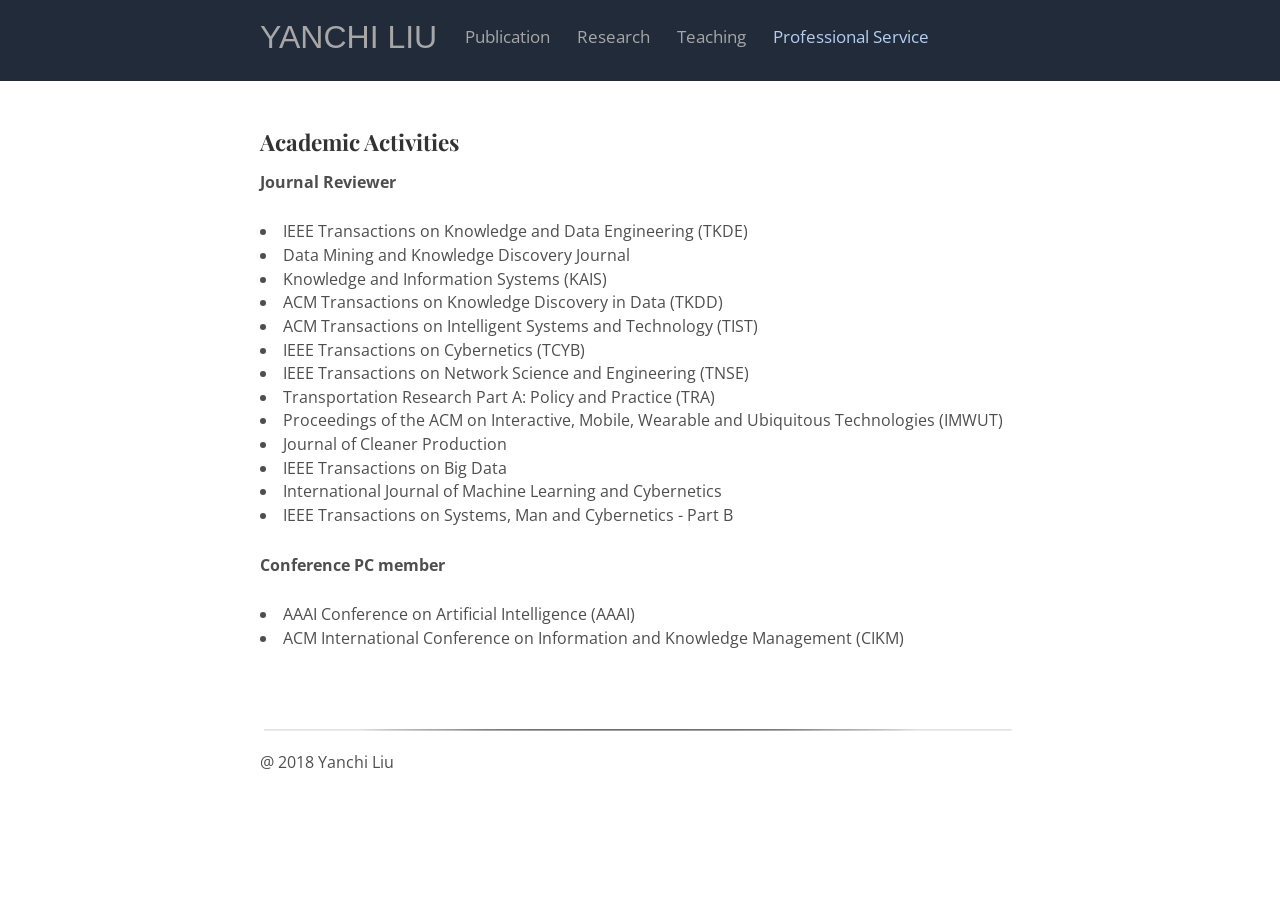
==== professional.html @ c2504272 "first commit" ====
<!DOCTYPE html>
<html>
<head>
    <title>Yanchi Liu | Rutgers University</title>
    <meta charset="utf-8" />
    <meta name="viewport" content="width=device-width, initial-scale=1">
    <meta name="description" content="Yanchi Liu, Ph.D. candidate in the Department of Management Science and Information Systems at Rutgers, the State University of New Jersey, interested in data mining and knowledge discovery and business analytics.">
    <meta name="keywords" content="Yanchi Liu, Rutgers, data mining, business analytics, recommender systems">
    <meta name="author" content="Yanchi Liu">
    <meta name="viewport" content="width=device-width, initial-scale=1" />
    <link rel="stylesheet" href="css/kube.min.css" />
    <link rel="stylesheet" href="css/font-awesome.min.css" />
    <link rel="stylesheet" href="css/custom.min.css" />
    <link rel="shortcut icon" href="img/y-shortcut.png" />
	<link href='http://fonts.googleapis.com/css?family=Playfair+Display:700' rel='stylesheet' type='text/css'>
	<link href='http://fonts.googleapis.com/css?family=Open+Sans:300,600' rel='stylesheet' type='text/css'>
	<style>
		.intro h1:before {

		}
	</style>
</head>
<body>
	<!-- Navigation -->
	<div class="main-nav" >
		<div class="container" >
			<header class="group top-nav">
				<div class="navigation-toggle" data-tools="navigation-toggle" data-target="#navbar-1">
				    <span class="logo">Yanchi Liu</span>
				</div>
			    <nav id="navbar-1" class="navbar item-nav">
					<ul>
				        <!--<img src="img/rutgerslogo.png" alt="" style="float:left; width: 200px;height:70px;"> -->
						<li><a href="index.html"><font size="6" style="font-family:Arial;">YANCHI LIU</font></a></li>
				        <li><a href="publication.html">Publication</a></li>
				        <li><a href="research.html">Research</a></li>
				        <li><a href="teaching.html">Teaching</a></li>
				        <li class="active"><a href="professional.html">Professional Service</a></li>
				        <!-- <li><a href="personal.html">Personal</a></li> -->
				    </ul>
				</nav>
			</header>
		</div>
	</div>


	<div class="container">
		<div class="unit-100">
			<h2><br><br>Academic Activities</h2>
			<h2></h2>

			<p>
				<span style="font-weight:bold">Journal Reviewer</span><br>
				<li> IEEE Transactions on Knowledge and Data Engineering (TKDE)
				</li>
				<li> Data Mining and Knowledge Discovery Journal
				</li>
				<li> Knowledge and Information Systems (KAIS)
				</li>
				<li> ACM Transactions on Knowledge Discovery in Data (TKDD)
				</li>
				<li> ACM Transactions on Intelligent Systems and Technology (TIST)
				</li>
				<li> IEEE Transactions on Cybernetics (TCYB)
				</li>
				<li> IEEE Transactions on Network Science and Engineering (TNSE)
				</li>
				<li> Transportation Research Part A: Policy and Practice (TRA)
				</li>
				<li> Proceedings of the ACM on Interactive, Mobile, Wearable and Ubiquitous Technologies (IMWUT)
				</li>
				<li> Journal of Cleaner Production
				</li>
				<li> IEEE Transactions on Big Data
				</li>
				<li> International Journal of Machine Learning and Cybernetics
				</li>
				<li> IEEE Transactions on Systems, Man and Cybernetics - Part B				
				</li>
			<p>
			
			<p>
				<span style="font-weight:bold">Conference PC member</span><br>
				<li> AAAI Conference on Artificial Intelligence (AAAI)
				</li>
				<li> ACM International Conference on Information and Knowledge Management (CIKM)
				</li>
			<p>

		</div>
	</div>	


	<footer>
		<div class="container">
			<div class="units-row units-split wrap">
				<div class="unit-100">
					<img src="img/separator1.png">
				</div>
			    <div class="unit-50">
			    	<p>@ 2018 Yanchi Liu</p>
			    </div>
			</div>
		</div>
	</footer>

	<!-- Javascript -->
	<script src="js/jquery.min.js"></script>
	<script src="js/typed.min.js"></script>
    <script src="js/kube.min.js"></script>
    <script src="js/site.js"></script>
    <script>
		function newTyped(){}$(function(){$("#typed").typed({
		// Change to edit type effect
		strings: ["far northern sky", "your galaxy", "everywhere"],

		typeSpeed:90,backDelay:700,contentType:"html",loop:!0,resetCallback:function(){newTyped()}}),$(".reset").click(function(){$("#typed").typed("reset")})});
    </script>
</body>
</html>
---- css/kube.min.css ----
*,*:before,*:after{-webkit-box-sizing:border-box;-moz-box-sizing:border-box;box-sizing:border-box}html{font-family:sans-serif;-ms-text-size-adjust:100%;-webkit-text-size-adjust:100%}html,body,div,span,object,iframe,p,blockquote,pre,a,abbr,acronym,address,big,cite,code,del,dfn,em,img,ins,kbd,q,s,samp,small,strike,strong,sub,sup,tt,var,b,u,i,center,dl,dt,dd,ol,ul,li,fieldset,form,label,legend,table,caption,tbody,tfoot,thead,tr,th,td,article,aside,canvas,details,embed,figure,figcaption,footer,header,hgroup,menu,nav,output,ruby,section,summary,time,mark,audio,video,h1,h2,h3,h4,h5,h6{margin:0;padding:0;border:0;outline:0;font-size:100%;vertical-align:baseline;background:transparent}a:active,a:hover{outline:0}article,aside,details,figcaption,figure,footer,header,hgroup,main,nav,section,embed,object,iframe,audio,video,canvas,progress,meter,output,textarea{display:block}audio:not([controls]){display:none;height:0}blockquote,q{quotes:none}blockquote p:before,blockquote p:after,q:before,q:after{content:'';content:none}table{border-collapse:collapse;border-spacing:0}caption,th,td{text-align:left;vertical-align:top}thead th,thead td{font-weight:bold;vertical-align:bottom}a img,th img,td img{vertical-align:top}button,input,select,textarea{margin:0}textarea{overflow:auto;vertical-align:top;resize:vertical}button{width:auto;overflow:visible}input[type="reset"],input[type="submit"],input[type="file"],input[type="radio"],input[type="checkbox"],select,button{cursor:pointer}input[type="radio"],input[type="checkbox"]{font-size:110%;position:relative;top:-1px;margin-right:3px}input[type="search"]{-webkit-appearance:textfield}input[type="search"]::-webkit-search-decoration,input[type="search"]::-webkit-search-cancel-button{-webkit-appearance:none}hr{display:block;height:1px;border:0;border-top:1px solid #ddd}img,video,audio,embed,object{max-width:100%}img,video,embed,object{height:auto}embed,object{height:100%}img{vertical-align:middle;-ms-interpolation-mode:bicubic}body{font-family:"Helvetica Neue",Helvetica,Tahoma,sans-serif;font-size:.9375em;line-height:1.65em;background:#fff;color:#222}a{color:#134da5}a:focus,a:hover{color:#de2c3b}h1,h2,h3,h4,h5,h6,.h1,.h2,.h3,.h4,.h5,.h6{font-family:"Helvetica Neue",Helvetica,Tahoma,sans-serif;font-weight:bold;color:#000;text-rendering:optimizeLegibility;margin:0 0 .5em 0}h1,.h1,h2,.h2{line-height:1.1}h3,.h3,h4,.h4{line-height:1.3}h1,.h1{font-size:2.25em}h2,.h2{font-size:1.5em;margin-bottom:.7em}h3,.h3{font-size:1.3125em}h4,.h4{font-size:1.125em}h5,.h5{font-size:1em}h6,.h6{font-size:.75em;text-transform:uppercase}.lead{font-size:1.3125em;line-height:1.5;margin-bottom:1.0999999999999999em}p,ul,ol,dl,dd,dt,blockquote,td,th{line-height:1.65em}ul,ol,ul ul,ol ol,ul ol,ol ul{margin:0 0 0 3.3em}ul li,ol li{text-align:left}ol ol li{list-style-type:lower-alpha}ol ol ol li{list-style-type:lower-roman}p,ul,ol,dl,blockquote,hr,pre,table,form,fieldset,figure,address{margin-bottom:1.65em}blockquote{position:relative;font-style:italic;font-size:1.125em;margin-left:2.4749999999999996em;padding-left:1.65em;border-left:2px solid #ddd}blockquote p{margin-bottom:.5em}blockquote small,cite{color:rgba(0,0,0,0.4);font-style:italic}small,blockquote cite{font-size:12.75px;line-height:1}address{font-style:normal}dl dt{font-weight:bold}dd{margin-left:1.65em}s,del{text-decoration:line-through}abbr[title],dfn[title]{border-bottom:1px dotted #0f0f0f;cursor:help}strong,b{font-weight:bold}em,i{font-style:italic}sub,sup{font-size:11.25px;line-height:0;position:relative}sup{top:-0.5em}sub{bottom:-0.25em}figcaption{margin:.3em 0;font-size:12.75px;font-style:italic}ins,u{text-decoration:underline}mark{background-color:#ffc800;color:#0f0f0f;text-decoration:none}pre,code,kbd,samp,var,output{font-size:90%;font-style:normal;font-family:Menlo,Monaco,Consolas,"Courier New",monospace}pre{margin-top:1.65em;font-size:100%;line-height:1.5;color:#222;overflow:auto}code,samp,kbd{padding:3px 6px 2px 6px;display:inline-block;line-height:1;border-radius:2px}code{background:#f4f4f4;border:1px solid #d4d4d4}pre code{font-size:100%;border:0;padding:0;background:0;line-height:1.65em}var{color:rgba(0,0,0,0.5)}samp{background:#d3e3fb;border:1px solid #b2cef8}kbd{background:#0f0f0f;color:rgba(255,255,255,0.85);white-space:nowrap}button:active,button:focus{outline:0}textarea,select{font-family:"Helvetica Neue",Helvetica,Tahoma,sans-serif;font-size:1em;box-shadow:none}textarea,select[multiple],select[multiple="multiple"]{padding:.3em .35em;line-height:1.35em;width:100%}input[type="text"],input[type="password"],input[type="email"],input[type="url"],input[type="phone"],input[type="tel"],input[type="number"],input[type="datetime"],input[type="date"],input[type="month"],input[type="color"],input[type="time"],input[type="search"],input[type="datetime-local"]{font-family:"Helvetica Neue",Helvetica,Tahoma,sans-serif;font-size:1em;box-shadow:none;padding:.3em .35em;line-height:1.65em;border-radius:0;outline:0}select[multiple],select[multiple="multiple"],textarea,input[type="text"],input[type="password"],input[type="email"],input[type="url"],input[type="phone"],input[type="tel"],input[type="number"],input[type="datetime"],input[type="date"],input[type="month"],input[type="color"],input[type="time"],input[type="search"],input[type="datetime-local"]{background:#fff;border:1px solid #ccc;position:relative;z-index:2;-webkit-appearance:none}textarea[disabled],input[type="text"][disabled],input[type="password"][disabled],input[type="email"][disabled],input[type="url"][disabled],input[type="phone"][disabled],input[type="tel"][disabled],input[type="number"][disabled],input[type="datetime"][disabled],input[type="date"][disabled],input[type="month"][disabled],input[type="color"][disabled],input[type="time"][disabled],input[type="search"][disabled],input[type="datetime-local"][disabled]{resize:none;color:rgba(0,0,0,0.5)}select[disabled],input[type="checkbox"][disabled],input[type="radio"][disabled]{cursor:default}input::-moz-focus-inner,button::-moz-focus-inner{border:0;padding:0}input[type="range"]{position:relative;top:3px}select{margin-bottom:0!important}fieldset{padding:1.65em;margin-bottom:1.65em;border:1px solid #ccc}fieldset *:last-child{margin-bottom:0!important}legend{font-weight:bold;padding:0 1em;margin-left:-1em}table{max-width:100%;width:100%;empty-cells:show}table caption{text-transform:uppercase;padding:0 1.0999999999999999em;color:rgba(0,0,0,0.4);font-size:12.75px}table th,table td{border-bottom:1px solid #eee;padding:.825em 1.0999999999999999em}table tfoot th,table tfoot td{color:rgba(0,0,0,0.4)}.units-container:after,.units-row:after{content:"";display:table;clear:both}.units-container:after,.units-row:after{content:"";display:table;clear:both}.units-container{padding-top:1px;margin-top:-1px}.units-row{margin-bottom:1.65em}.width-100,.unit-100{width:100%}.width-90,.unit-90{width:90%}.width-80,.unit-80{width:80%}.width-75,.unit-75{width:75%}.width-70,.unit-70{width:70%}.width-66,.unit-66{width:66.6%}.width-65,.unit-65{width:65%}.width-60,.unit-60{width:60%}.width-50,.unit-50{width:50%}.width-40,.unit-40{width:40%}.width-35,.unit-35{width:35%}.width-33,.unit-33{width:33.3%}.width-30,.unit-30{width:30%}.width-25,.unit-25{width:25%}.width-20,.unit-20{width:20%}.width-10,.unit-10{width:10%}.units-row .unit-90,.units-row .unit-80,.units-row .unit-75,.units-row .unit-70,.units-row .unit-66,.units-row .unit-65,.units-row .unit-60,.units-row .unit-50,.units-row .unit-40,.units-row .unit-35,.units-row .unit-33,.units-row .unit-30,.units-row .unit-25,.units-row .unit-20,.units-row .unit-10{float:left;margin-left:3%}.units-row .unit-90:first-child,.units-row .unit-80:first-child,.units-row .unit-75:first-child,.units-row .unit-70:first-child,.units-row .unit-66:first-child,.units-row .unit-65:first-child,.units-row .unit-60:first-child,.units-row .unit-50:first-child,.units-row .unit-40:first-child,.units-row .unit-35:first-child,.units-row .unit-33:first-child,.units-row .unit-30:first-child,.units-row .unit-25:first-child,.units-row .unit-20:first-child,.units-row .unit-10:first-child{margin-left:0}.units-row .unit-90{width:89.7%}.units-row .unit-80{width:79.4%}.units-row .unit-75{width:74.25%}.units-row .unit-70{width:69.1%}.units-row .unit-66{width:65.66666666666666%}.units-row .unit-65{width:65.66666666666666%}.units-row .unit-60{width:58.800000000000004%}.units-row .unit-50{width:48.5%}.units-row .unit-40{width:38.2%}.units-row .unit-35{width:31.333333333333332%}.units-row .unit-33{width:31.333333333333332%}.units-row .unit-30{width:27.9%}.units-row .unit-25{width:22.75%}.units-row .unit-20{width:17.6%}.units-row .unit-10{width:7.3%}.unit-push-90,.unit-push-80,.unit-push-75,.unit-push-70,.unit-push-66,.unit-push-65,.unit-push-60,.unit-push-50,.unit-push-40,.unit-push-35,.unit-push-33,.unit-push-30,.unit-push-25,.unit-push-20,.unit-push-10{position:relative}.unit-push-90{left:92.7%}.unit-push-80{left:82.4%}.unit-push-75{left:77.25%}.unit-push-70{left:72.1%}.unit-push-66{left:68.66666666666666%}.unit-push-65{left:68.66666666666666%}.unit-push-60{left:61.800000000000004%}.unit-push-50{left:51.5%}.unit-push-40{left:41.2%}.unit-push-35{left:34.33333333333333%}.unit-push-33{left:34.33333333333333%}.unit-push-30{left:30.9%}.unit-push-25{left:25.75%}.unit-push-20{left:20.6%}.unit-push-10{left:10.3%}.units-row .unit-push-right{float:right}.units-row .unit-role-right{margin-left:3%;float:right}.units-row .unit-role-left{margin-left:0}.centered,.unit-centered{float:none!important;margin:0 auto!important}.unit-padding{padding:1.65em}.units-padding .unit-100,.units-padding .unit-90,.units-padding .unit-80,.units-padding .unit-75,.units-padding .unit-70,.units-padding .unit-66,.units-padding .unit-65,.units-padding .unit-60,.units-padding .unit-50,.units-padding .unit-40,.units-padding .unit-35,.units-padding .unit-33,.units-padding .unit-30,.units-padding .unit-25,.units-padding .unit-20,.units-padding .unit-10{padding:1.65em}.units-split .unit-90,.units-split .unit-80,.units-split .unit-75,.units-split .unit-70,.units-split .unit-66,.units-split .unit-65,.units-split .unit-60,.units-split .unit-50,.units-split .unit-40,.units-split .unit-35,.units-split .unit-33,.units-split .unit-30,.units-split .unit-25,.units-split .unit-20,.units-split .unit-10{margin-left:0}.units-split .unit-90{width:90%}.units-split .unit-80{width:80%}.units-split .unit-75{width:75%}.units-split .unit-70{width:70%}.units-split .unit-66{width:66.6%}.units-split .unit-65{width:65%}.units-split .unit-60{width:60%}.units-split .unit-50{width:50%}.units-split .unit-40{width:40%}.units-split .unit-35{width:35%}.units-split .unit-33{width:33.3%}.units-split .unit-30{width:30%}.units-split .unit-25{width:25%}.units-split .unit-20{width:20%}.units-split .unit-10{width:10%}.blocks-2,.blocks-3,.blocks-4,.blocks-5,.blocks-6{padding-left:0;list-style:none;margin-left:-3%}.blocks-2:after,.blocks-3:after,.blocks-4:after,.blocks-5:after,.blocks-6:after{content:"";display:table;clear:both}.blocks-2:after,.blocks-3:after,.blocks-4:after,.blocks-5:after,.blocks-6:after{content:"";display:table;clear:both}.blocks-2>li,.blocks-3>li,.blocks-4>li,.blocks-5>li,.blocks-6>li{height:auto;float:left;margin-bottom:1.65em;margin-left:3%}.blocks-2>li ul,.blocks-3>li ul,.blocks-4>li ul,.blocks-5>li ul,.blocks-6>li ul{list-style-type:disc}.blocks-2>li ul ul,.blocks-3>li ul ul,.blocks-4>li ul ul,.blocks-5>li ul ul,.blocks-6>li ul ul{list-style-type:circle}.blocks-2>li li,.blocks-3>li li,.blocks-4>li li,.blocks-5>li li,.blocks-6>li li{float:none;margin:0}.blocks-2>li{width:47%}.blocks-3>li{width:30.333333333333332%}.blocks-4>li{width:22%}.blocks-5>li{width:17%}.blocks-6>li{width:13.666666666666666%}.block-first{clear:both}table.table-bordered td,table.table-bordered th{border:1px solid #eee}table.table-simple td,table.table-simple th,table.table-simple caption{border:0;padding-left:0}table.table-flat td,table.table-flat th,table.table-flat caption{border:0;padding:0}table.table-stroked td,table.table-stroked th{border-bottom:1px solid #eee}table.table-stripped tbody tr:nth-child(odd) td{background:#f8f8f8}table.table-hovered tbody tr:hover td{background-color:#f4f4f4}.table-container{width:100%;overflow:auto;margin-bottom:1.65em}.table-container table{margin-bottom:0}.table-container::-webkit-scrollbar{-webkit-appearance:none;width:14px;height:14px}.table-container::-webkit-scrollbar-thumb{border-radius:8px;border:3px solid #fff;background-color:rgba(0,0,0,0.3)}.forms .btn,.forms input[type="submit"].btn,.forms button,.forms input[type="submit"],.forms input[type="reset"]{padding:.3625em 1.3em}.forms .btn-outline{padding:.3em 1.3em}.forms .btn-outline.bold{padding:.2375em 1.3em}.forms label{display:block;margin-bottom:1.0999999999999999em}.forms input[type="text"],.forms input[type="password"],.forms input[type="email"],.forms input[type="url"],.forms input[type="phone"],.forms input[type="tel"],.forms input[type="number"],.forms input[type="datetime"],.forms input[type="date"],.forms input[type="month"],.forms input[type="color"],.forms input[type="time"],.forms input[type="search"],.forms input[type="range"],.forms input[type="file"],.forms input[type="datetime-local"],.forms textarea,.forms select{display:block}.forms-inline input[type="text"],.forms-inline-list input[type="text"],.forms-inline input[type="password"],.forms-inline-list input[type="password"],.forms-inline input[type="email"],.forms-inline-list input[type="email"],.forms-inline input[type="url"],.forms-inline-list input[type="url"],.forms-inline input[type="phone"],.forms-inline-list input[type="phone"],.forms-inline input[type="tel"],.forms-inline-list input[type="tel"],.forms-inline input[type="number"],.forms-inline-list input[type="number"],.forms-inline input[type="datetime"],.forms-inline-list input[type="datetime"],.forms-inline input[type="date"],.forms-inline-list input[type="date"],.forms-inline input[type="month"],.forms-inline-list input[type="month"],.forms-inline input[type="color"],.forms-inline-list input[type="color"],.forms-inline input[type="time"],.forms-inline-list input[type="time"],.forms-inline input[type="search"],.forms-inline-list input[type="search"],.forms-inline input[type="range"],.forms-inline-list input[type="range"],.forms-inline input[type="file"],.forms-inline-list input[type="file"],.forms-inline input[type="datetime-local"],.forms-inline-list input[type="datetime-local"],.forms-inline textarea,.forms-inline-list textarea,.forms-inline select,.forms-inline-list select{display:inline-block}.forms-list,.forms-inline,.forms-inline-list{margin:0;padding:0;margin-bottom:1.0999999999999999em;list-style:none}.forms-list label,.forms-inline label,.forms-inline-list li,.forms-inline-list li label{display:inline-block;margin-bottom:0}.forms-inline-list li label{margin-right:.825em}.forms-inline-list li{margin-bottom:3px}.forms-list li{margin-bottom:6px}.forms-desc{margin-top:4px;color:rgba(0,0,0,0.4);font-size:12.75px;line-height:1.4em}input[type="text"],input[type="password"],input[type="email"],input[type="url"],input[type="phone"],input[type="tel"],input[type="number"],input[type="datetime"],input[type="date"],input[type="month"],input[type="color"],input[type="time"],input[type="search"],input[type="datetime-local"],textarea{-moz-transition:border ease .5s;transition:border ease .5s}.error,.success{font-weight:normal;font-size:12.75px}input.input-error,textarea.input-error,select.input-error,.input-error{border-color:#de2c3b;box-shadow:0 0 0 2px rgba(222,44,59,0.3),0 1px 2px rgba(0,0,0,0.2) inset}input.input-success,textarea.input-success,select.input-success,.input-success{border-color:#2c9f42;box-shadow:0 0 0 2px rgba(44,159,66,0.3),0 1px 2px rgba(0,0,0,0.2) inset}input.input-gray,textarea.input-gray,select.input-gray,.input-gray{border-color:#b3b6b7;box-shadow:0 0 0 2px rgba(179,182,183,0.4),0 1px 2px rgba(0,0,0,0.2) inset}input[type="text"]:focus,input[type="password"]:focus,input[type="email"]:focus,input[type="url"]:focus,input[type="phone"]:focus,input[type="tel"]:focus,input[type="number"]:focus,input[type="datetime"]:focus,input[type="date"]:focus,input[type="month"]:focus,input[type="color"]:focus,input[type="time"]:focus,input[type="search"]:focus,input[type="datetime-local"]:focus,textarea:focus{outline:0;border-color:#2575ed;box-shadow:0 0 0 2px rgba(37,117,237,0.3),0 1px 2px rgba(0,0,0,0.2) inset}input.input-search,input[type="search"]{padding-right:.5em;padding-left:.5em;margin-bottom:0;border-radius:15px}input.input-on-black{border:1px solid rgba(255,255,255,0.1);background:rgba(255,255,255,0.35)}input.input-on-black::-webkit-input-placeholder{color:rgba(255,255,255,0.6)}input.input-on-black::-moz-placeholder{color:rgba(255,255,255,0.6)}input.input-on-black:focus,input.input-on-black.active{border:1px solid #fff;background:#fff;box-shadow:none}input.input-on-black:focus::-webkit-input-placeholder,input.input-on-black.active::-webkit-input-placeholder{color:#aaa}input.input-on-black:focus::-moz-placeholder,input.input-on-black.active::-moz-placeholder{color:#aaa}input.input-big{font-size:18px}input.input-small{font-size:12.75px}input.input-smaller{font-size:11.25px}.input-groups{display:table!important}.input-groups input{width:100%}.input-groups input,.input-groups .input-append,.input-groups .input-prepend,.input-groups .btn-append{display:table-cell!important}.input-groups .btn-append,.input-groups .input-append,.input-groups .input-prepend{width:1%;vertical-align:middle}.input-groups .input-append,.input-groups .input-prepend{background-color:#f4f4f4;border:1px solid #d4d4d4;margin:0;padding:.45em .75em .15em .75em;color:rgba(0,0,0,0.6);line-height:1.65em;font-size:12.75px;white-space:nowrap}.input-groups .input-prepend{border-right:0}.input-groups .input-append{position:relative;z-index:1;border-left:none}.input-groups .btn-append .btn{display:block;height:auto;border-radius:0 2px 2px 0}.navbar{font-size:105%;margin-bottom:1.65em}.navbar:after{content:"";display:table;clear:both}.navbar:after{content:"";display:table;clear:both}.navbar.navbar-left{float:left}.navbar.navbar-right{float:right}.navbar ul{list-style:none;margin:0}.navbar ul:after{content:"";display:table;clear:both}.navbar ul:after{content:"";display:table;clear:both}.navbar li{float:left;margin-right:1.65em}.navbar.navbar-right li{margin-right:0;margin-left:1.65em}.navbar a,.navbar span{display:block;text-decoration:none}.navbar a:hover{color:#de2c3b;text-decoration:underline}.navbar li.active a,.navbar span{text-decoration:none;cursor:text;color:rgba(0,0,0,0.4)}.navigation-toggle{display:none;text-transform:uppercase;position:relative;color:#0f0f0f;background-color:#fff}.navigation-toggle:after{position:absolute;z-index:1;top:50%;margin-top:-12px;left:10px;content:"\2630";font-size:24px;line-height:1}.navigation-toggle.navigation-toggle-black{background-color:#0f0f0f;color:#fff}.navigation-toggle.navigation-toggle-show{margin-bottom:1.65em}.navigation-toggle span{position:relative;z-index:2;cursor:pointer;display:block;padding:10px 20px 10px 40px}.navigation-fixed{position:fixed;top:0;left:0;z-index:101}.navbar-pills a,.navbar-pills span{padding:.825em 1.65em}.navbar-pills a:hover{color:#0f0f0f;background:#eee}.navbar-pills li.active a,.navbar-pills span{text-decoration:none;cursor:text;color:rgba(0,0,0,0.4);background:#eee}.navbar-pills li{margin-right:1px}.navbar-pills.navbar-right li{margin-left:1px}.fullwidth ul{width:100%}.fullwidth li{float:none!important;margin:0;display:table-cell;width:1%;text-align:center}.fullwidth li a,.fullwidth li span{display:block}.nav{margin-bottom:1.65em}.nav ul{list-style:none;margin:0}.nav ul li ul{margin-left:2em;font-size:.95em}.nav a,.nav span{display:block;padding:.5em 0}.nav a{color:#0f0f0f;text-decoration:none}.nav a:hover{color:#de2c3b;text-decoration:underline}.nav li.active a,.nav span{text-decoration:none;cursor:text;color:rgba(0,0,0,0.4)}.nav i.fa{width:1.65em}.nav-stacked li{margin-bottom:1px}.nav-stacked a,.nav-stacked span{padding:.6em .7em}.nav-stacked a{background:#f6f6f6}.nav-stacked a:hover{color:#000;background:#eee}.nav-stacked li.active a,.nav-stacked span{background:#fff;text-decoration:none;cursor:text;color:rgba(0,0,0,0.3)}.nav-stats li{position:relative}.nav-stats a,.nav-stats span{padding-right:50px}.nav-stats sup,.nav-stats .badge{position:absolute;top:50%;right:0}.nav-stats sup{color:rgba(0,0,0,0.4)}.nav-stats .badge{margin-top:-8px}.nav-tabs{border-bottom:1px solid #e3e3e3;margin-bottom:1.65em}.nav-tabs:after{content:"";display:table;clear:both}.nav-tabs:after{content:"";display:table;clear:both}.nav-tabs ul{list-style:none;margin:0}.nav-tabs li{float:left;margin-right:2px}.nav-tabs a,.nav-tabs span{display:block;line-height:1;padding:.825em 1.65em;border:1px solid transparent}.nav-tabs a{color:rgba(0,0,0,0.5);text-decoration:none}.nav-tabs a:focus,.nav-tabs a:hover{color:#0f0f0f;text-decoration:underline;background-color:#eee}.nav-tabs li.active a,.nav-tabs span{color:#0f0f0f;background:#fff;position:relative;border:1px solid #ddd;border-bottom:1px solid #fff;bottom:-1px;cursor:default;text-decoration:none}.breadcrumbs{margin-bottom:1.65em}.breadcrumbs:after{content:"";display:table;clear:both}.breadcrumbs:after{content:"";display:table;clear:both}.breadcrumbs ul{font-size:.9em;color:rgba(0,0,0,0.4);list-style:none;margin:0}.breadcrumbs ul:after{content:"";display:table;clear:both}.breadcrumbs ul:after{content:"";display:table;clear:both}.breadcrumbs li{float:left;margin-right:5px}.breadcrumbs li+li:before{content:" > ";color:#aaa;font-size:12px;margin:0 7px 0 5px;position:relative;top:-1px}.breadcrumbs.breadcrumbs-path li+li:before{content:" / ";top:0}.breadcrumbs a{color:#0f0f0f;text-decoration:none}.breadcrumbs a:hover{color:#0f0f0f;text-decoration:underline}.breadcrumbs li.active a,.breadcrumbs span,.breadcrumbs li.active a:hover{text-decoration:none;cursor:text;color:rgba(0,0,0,0.4)}.pagination{position:relative;left:-9px;margin-left:0;list-style:none}.pagination:after{content:"";display:table;clear:both}.pagination:after{content:"";display:table;clear:both}.pagination li{float:left;margin-right:2px}.pagination a,.pagination span{display:block;padding:7px 9px;line-height:1;border-radius:2px;color:#0f0f0f;text-decoration:none}.pagination span,.pagination li.active a,.pagination li.active a:hover{color:#fff;background-color:#0f0f0f;cursor:text}.pagination a:focus,.pagination a:hover{text-decoration:none;background-color:#0f0f0f;color:#fff}.btn,input[type="submit"].btn{display:inline-block;vertical-align:top;font-family:"Helvetica Neue",Helvetica,Tahoma,sans-serif;font-size:1em;font-weight:400;line-height:1.65em;text-align:center;text-decoration:none;color:#222;-webkit-appearance:none;outline:0;margin:0;border:0;border-radius:2px;box-shadow:none;cursor:pointer;background:#e0e3e5;padding:.55em 2.5em}.btn:hover,input[type="submit"].btn:hover{color:rgba(0,0,0,0.5);background:#b3b6b7}.btn::-moz-focus-inner{border:0;padding:0}.btn-big,input[type="submit"].btn-big{font-size:18px}.btn-small,input[type="submit"].btn-small{font-size:12.75px}.btn-smaller,input[type="submit"].btn-smaller{font-size:11.25px;vertical-align:baseline}.btn-round{border-radius:15px}.btn-outline,input[type="submit"].btn-outline{background:0;padding:.48750000000000004em 2.5em;border:1px solid #0f0f0f}.btn-outline:hover,input[type="submit"].btn-outline:hover{border-color:#b3b6b7}.btn-outline.btn-active{padding:.55em 2.5em}.btn-outline.bold{border-width:2px;padding:.42500000000000004em 2.5em}.btn-active,.btn[disabled],.btn-disabled{background:0;background:#b3b6b7;color:rgba(0,0,0,0.5)}.btn-active:hover,.btn[disabled]:hover,.btn-disabled:hover{color:rgba(0,0,0,0.5);background:#b3b6b7}.btn-active{box-shadow:0 1px 3px rgba(0,0,0,0.4) inset}.btn-outline.btn[disabled],.btn-outline.btn-disabled{background:0;box-shadow:none;color:rgba(0,0,0,0.3);border:1px solid rgba(0,0,0,0.1)}.btn-outline.btn-active{background:0;color:rgba(0,0,0,0.4);border:0;box-shadow:0 1px 3px rgba(0,0,0,0.2) inset}.btn[disabled],.btn-disabled{cursor:default;box-shadow:none}.btn-blue,input[type="submit"].btn-blue{color:rgba(255,255,255,0.9);background:#2575ed}.btn-blue:hover,input[type="submit"].btn-blue:hover{color:rgba(255,255,255,0.6);background:#1a52a5}.btn-blue.btn-active,input[type="submit"].btn-blue.btn-active{box-shadow:0 1px 4px rgba(0,0,0,0.5) inset}.btn-blue.btn-active,input[type="submit"].btn-blue.btn-active,.btn-blue.btn-disabled,input[type="submit"].btn-blue.btn-disabled,.btn-blue.btn[disabled],input[type="submit"].btn-blue.btn[disabled]{color:rgba(255,255,255,0.5);background:#1a52a5}.btn-blue.btn-active:hover,input[type="submit"].btn-blue.btn-active:hover,.btn-blue.btn-disabled:hover,input[type="submit"].btn-blue.btn-disabled:hover,.btn-blue.btn[disabled]:hover,input[type="submit"].btn-blue.btn[disabled]:hover{color:rgba(255,255,255,0.5)}.btn-blue.btn-outline,input[type="submit"].btn-blue.btn-outline{background:0;border-color:#2575ed;color:#2575ed}.btn-blue.btn-outline:hover,input[type="submit"].btn-blue.btn-outline:hover{color:rgba(255,255,255,0.9);background:#2575ed}.btn-blue.btn-outline.btn[disabled],input[type="submit"].btn-blue.btn-outline.btn[disabled],.btn-blue.btn-outline.btn-disabled,input[type="submit"].btn-blue.btn-outline.btn-disabled{background:0;box-shadow:none;color:rgba(37,117,237,0.4);border:1px solid rgba(37,117,237,0.3)}.btn-blue.btn-outline.btn-active,input[type="submit"].btn-blue.btn-outline.btn-active{background:0;color:rgba(37,117,237,0.6);border:0;box-shadow:0 1px 3px rgba(26,82,165,0.6) inset}.btn-blue:hover,input[type="submit"].btn-blue:hover{color:rgba(255,255,255,0.6);background:#1a52a5}.btn-blue.btn-active,input[type="submit"].btn-blue.btn-active{box-shadow:0 1px 4px rgba(0,0,0,0.5) inset}.btn-blue.btn-active,input[type="submit"].btn-blue.btn-active,.btn-blue.btn-disabled,input[type="submit"].btn-blue.btn-disabled,.btn-blue.btn[disabled],input[type="submit"].btn-blue.btn[disabled]{color:rgba(255,255,255,0.5);background:#1a52a5}.btn-blue.btn-active:hover,input[type="submit"].btn-blue.btn-active:hover,.btn-blue.btn-disabled:hover,input[type="submit"].btn-blue.btn-disabled:hover,.btn-blue.btn[disabled]:hover,input[type="submit"].btn-blue.btn[disabled]:hover{color:rgba(255,255,255,0.5)}.btn-blue.btn-outline,input[type="submit"].btn-blue.btn-outline{background:0;border-color:#2575ed;color:#2575ed}.btn-blue.btn-outline:hover,input[type="submit"].btn-blue.btn-outline:hover{color:rgba(255,255,255,0.9);background:#2575ed}.btn-blue.btn-outline.btn[disabled],input[type="submit"].btn-blue.btn-outline.btn[disabled],.btn-blue.btn-outline.btn-disabled,input[type="submit"].btn-blue.btn-outline.btn-disabled{background:0;box-shadow:none;color:rgba(37,117,237,0.4);border:1px solid rgba(37,117,237,0.3)}.btn-blue.btn-outline.btn-active,input[type="submit"].btn-blue.btn-outline.btn-active{background:0;color:rgba(37,117,237,0.6);border:0;box-shadow:0 1px 3px rgba(26,82,165,0.6) inset}.btn-red,input[type="submit"].btn-red{color:rgba(255,255,255,0.9);background:#de2c3b}.btn-red:hover,input[type="submit"].btn-red:hover{color:rgba(255,255,255,0.6);background:#b2232f}.btn-red.btn-active,input[type="submit"].btn-red.btn-active{box-shadow:0 1px 4px rgba(0,0,0,0.5) inset}.btn-red.btn-active,input[type="submit"].btn-red.btn-active,.btn-red.btn-disabled,input[type="submit"].btn-red.btn-disabled,.btn-red.btn[disabled],input[type="submit"].btn-red.btn[disabled]{color:rgba(255,255,255,0.5);background:#b2232f}.btn-red.btn-active:hover,input[type="submit"].btn-red.btn-active:hover,.btn-red.btn-disabled:hover,input[type="submit"].btn-red.btn-disabled:hover,.btn-red.btn[disabled]:hover,input[type="submit"].btn-red.btn[disabled]:hover{color:rgba(255,255,255,0.5)}.btn-red.btn-outline,input[type="submit"].btn-red.btn-outline{background:0;border-color:#de2c3b;color:#de2c3b}.btn-red.btn-outline:hover,input[type="submit"].btn-red.btn-outline:hover{color:rgba(255,255,255,0.9);background:#de2c3b}.btn-red.btn-outline.btn[disabled],input[type="submit"].btn-red.btn-outline.btn[disabled],.btn-red.btn-outline.btn-disabled,input[type="submit"].btn-red.btn-outline.btn-disabled{background:0;box-shadow:none;color:rgba(222,44,59,0.4);border:1px solid rgba(222,44,59,0.3)}.btn-red.btn-outline.btn-active,input[type="submit"].btn-red.btn-outline.btn-active{background:0;color:rgba(222,44,59,0.6);border:0;box-shadow:0 1px 3px rgba(178,35,47,0.6) inset}.btn-red:hover,input[type="submit"].btn-red:hover{color:rgba(255,255,255,0.6);background:#b2232f}.btn-red.btn-active,input[type="submit"].btn-red.btn-active{box-shadow:0 1px 4px rgba(0,0,0,0.5) inset}.btn-red.btn-active,input[type="submit"].btn-red.btn-active,.btn-red.btn-disabled,input[type="submit"].btn-red.btn-disabled,.btn-red.btn[disabled],input[type="submit"].btn-red.btn[disabled]{color:rgba(255,255,255,0.5);background:#b2232f}.btn-red.btn-active:hover,input[type="submit"].btn-red.btn-active:hover,.btn-red.btn-disabled:hover,input[type="submit"].btn-red.btn-disabled:hover,.btn-red.btn[disabled]:hover,input[type="submit"].btn-red.btn[disabled]:hover{color:rgba(255,255,255,0.5)}.btn-red.btn-outline,input[type="submit"].btn-red.btn-outline{background:0;border-color:#de2c3b;color:#de2c3b}.btn-red.btn-outline:hover,input[type="submit"].btn-red.btn-outline:hover{color:rgba(255,255,255,0.9);background:#de2c3b}.btn-red.btn-outline.btn[disabled],input[type="submit"].btn-red.btn-outline.btn[disabled],.btn-red.btn-outline.btn-disabled,input[type="submit"].btn-red.btn-outline.btn-disabled{background:0;box-shadow:none;color:rgba(222,44,59,0.4);border:1px solid rgba(222,44,59,0.3)}.btn-red.btn-outline.btn-active,input[type="submit"].btn-red.btn-outline.btn-active{background:0;color:rgba(222,44,59,0.6);border:0;box-shadow:0 1px 3px rgba(178,35,47,0.6) inset}.btn-green,input[type="submit"].btn-green{color:rgba(255,255,255,0.9);background:#2c9f42}.btn-green:hover,input[type="submit"].btn-green:hover{color:rgba(255,255,255,0.6);background:#237f35}.btn-green.btn-active,input[type="submit"].btn-green.btn-active{box-shadow:0 1px 4px rgba(0,0,0,0.5) inset}.btn-green.btn-active,input[type="submit"].btn-green.btn-active,.btn-green.btn-disabled,input[type="submit"].btn-green.btn-disabled,.btn-green.btn[disabled],input[type="submit"].btn-green.btn[disabled]{color:rgba(255,255,255,0.5);background:#237f35}.btn-green.btn-active:hover,input[type="submit"].btn-green.btn-active:hover,.btn-green.btn-disabled:hover,input[type="submit"].btn-green.btn-disabled:hover,.btn-green.btn[disabled]:hover,input[type="submit"].btn-green.btn[disabled]:hover{color:rgba(255,255,255,0.5)}.btn-green.btn-outline,input[type="submit"].btn-green.btn-outline{background:0;border-color:#2c9f42;color:#2c9f42}.btn-green.btn-outline:hover,input[type="submit"].btn-green.btn-outline:hover{color:rgba(255,255,255,0.9);background:#2c9f42}.btn-green.btn-outline.btn[disabled],input[type="submit"].btn-green.btn-outline.btn[disabled],.btn-green.btn-outline.btn-disabled,input[type="submit"].btn-green.btn-outline.btn-disabled{background:0;box-shadow:none;color:rgba(44,159,66,0.4);border:1px solid rgba(44,159,66,0.3)}.btn-green.btn-outline.btn-active,input[type="submit"].btn-green.btn-outline.btn-active{background:0;color:rgba(44,159,66,0.6);border:0;box-shadow:0 1px 3px rgba(35,127,53,0.6) inset}.btn-green:hover,input[type="submit"].btn-green:hover{color:rgba(255,255,255,0.6);background:#237f35}.btn-green.btn-active,input[type="submit"].btn-green.btn-active{box-shadow:0 1px 4px rgba(0,0,0,0.5) inset}.btn-green.btn-active,input[type="submit"].btn-green.btn-active,.btn-green.btn-disabled,input[type="submit"].btn-green.btn-disabled,.btn-green.btn[disabled],input[type="submit"].btn-green.btn[disabled]{color:rgba(255,255,255,0.5);background:#237f35}.btn-green.btn-active:hover,input[type="submit"].btn-green.btn-active:hover,.btn-green.btn-disabled:hover,input[type="submit"].btn-green.btn-disabled:hover,.btn-green.btn[disabled]:hover,input[type="submit"].btn-green.btn[disabled]:hover{color:rgba(255,255,255,0.5)}.btn-green.btn-outline,input[type="submit"].btn-green.btn-outline{background:0;border-color:#2c9f42;color:#2c9f42}.btn-green.btn-outline:hover,input[type="submit"].btn-green.btn-outline:hover{color:rgba(255,255,255,0.9);background:#2c9f42}.btn-green.btn-outline.btn[disabled],input[type="submit"].btn-green.btn-outline.btn[disabled],.btn-green.btn-outline.btn-disabled,input[type="submit"].btn-green.btn-outline.btn-disabled{background:0;box-shadow:none;color:rgba(44,159,66,0.4);border:1px solid rgba(44,159,66,0.3)}.btn-green.btn-outline.btn-active,input[type="submit"].btn-green.btn-outline.btn-active{background:0;color:rgba(44,159,66,0.6);border:0;box-shadow:0 1px 3px rgba(35,127,53,0.6) inset}.btn-black,input[type="submit"].btn-black{color:rgba(255,255,255,0.9);background:#0f0f0f}.btn-black:hover,input[type="submit"].btn-black:hover{color:rgba(255,255,255,0.6);background:#363738}.btn-black.btn-active,input[type="submit"].btn-black.btn-active{box-shadow:0 1px 4px rgba(0,0,0,0.7) inset}.btn-black.btn-active,input[type="submit"].btn-black.btn-active,.btn-black.btn-disabled,input[type="submit"].btn-black.btn-disabled,.btn-black.btn[disabled],input[type="submit"].btn-black.btn[disabled]{color:rgba(255,255,255,0.5);background:#363738}.btn-black.btn-active:hover,input[type="submit"].btn-black.btn-active:hover,.btn-black.btn-disabled:hover,input[type="submit"].btn-black.btn-disabled:hover,.btn-black.btn[disabled]:hover,input[type="submit"].btn-black.btn[disabled]:hover{color:rgba(255,255,255,0.5)}.btn-black.btn-outline,input[type="submit"].btn-black.btn-outline{background:0;border-color:#0f0f0f;color:#0f0f0f}.btn-black.btn-outline:hover,input[type="submit"].btn-black.btn-outline:hover{color:rgba(255,255,255,0.9);background:#0f0f0f}.btn-black.btn-outline.btn[disabled],input[type="submit"].btn-black.btn-outline.btn[disabled],.btn-black.btn-outline.btn-disabled,input[type="submit"].btn-black.btn-outline.btn-disabled{background:0;box-shadow:none;color:rgba(15,15,15,0.4);border:1px solid rgba(15,15,15,0.3)}.btn-black.btn-outline.btn-active,input[type="submit"].btn-black.btn-outline.btn-active{background:0;color:rgba(15,15,15,0.6);border:0;box-shadow:0 1px 3px rgba(54,55,56,0.6) inset}.btn-black:hover,input[type="submit"].btn-black:hover{color:rgba(255,255,255,0.6);background:#363738}.btn-black.btn-active,input[type="submit"].btn-black.btn-active{box-shadow:0 1px 4px rgba(0,0,0,0.7) inset}.btn-black.btn-active,input[type="submit"].btn-black.btn-active,.btn-black.btn-disabled,input[type="submit"].btn-black.btn-disabled,.btn-black.btn[disabled],input[type="submit"].btn-black.btn[disabled]{color:rgba(255,255,255,0.5);background:#363738}.btn-black.btn-active:hover,input[type="submit"].btn-black.btn-active:hover,.btn-black.btn-disabled:hover,input[type="submit"].btn-black.btn-disabled:hover,.btn-black.btn[disabled]:hover,input[type="submit"].btn-black.btn[disabled]:hover{color:rgba(255,255,255,0.5)}.btn-black.btn-outline,input[type="submit"].btn-black.btn-outline{background:0;border-color:#0f0f0f;color:#0f0f0f}.btn-black.btn-outline:hover,input[type="submit"].btn-black.btn-outline:hover{color:rgba(255,255,255,0.9);background:#0f0f0f}.btn-black.btn-outline.btn[disabled],input[type="submit"].btn-black.btn-outline.btn[disabled],.btn-black.btn-outline.btn-disabled,input[type="submit"].btn-black.btn-outline.btn-disabled{background:0;box-shadow:none;color:rgba(15,15,15,0.4);border:1px solid rgba(15,15,15,0.3)}.btn-black.btn-outline.btn-active,input[type="submit"].btn-black.btn-outline.btn-active{background:0;color:rgba(15,15,15,0.6);border:0;box-shadow:0 1px 3px rgba(54,55,56,0.6) inset}.btn-yellow,input[type="submit"].btn-yellow{color:rgba(0,0,0,0.9);background:#ffc800}.btn-yellow:hover,input[type="submit"].btn-yellow:hover{color:rgba(0,0,0,0.6);background:#cca000}.btn-yellow.btn-active,input[type="submit"].btn-yellow.btn-active{box-shadow:0 1px 4px rgba(0,0,0,0.5) inset}.btn-yellow.btn-active,input[type="submit"].btn-yellow.btn-active,.btn-yellow.btn-disabled,input[type="submit"].btn-yellow.btn-disabled,.btn-yellow.btn[disabled],input[type="submit"].btn-yellow.btn[disabled]{color:rgba(0,0,0,0.5);background:#cca000}.btn-yellow.btn-active:hover,input[type="submit"].btn-yellow.btn-active:hover,.btn-yellow.btn-disabled:hover,input[type="submit"].btn-yellow.btn-disabled:hover,.btn-yellow.btn[disabled]:hover,input[type="submit"].btn-yellow.btn[disabled]:hover{color:rgba(0,0,0,0.5)}.btn-yellow.btn-outline,input[type="submit"].btn-yellow.btn-outline{background:0;border-color:#ffc800;color:#ffc800}.btn-yellow.btn-outline:hover,input[type="submit"].btn-yellow.btn-outline:hover{color:rgba(0,0,0,0.9);background:#ffc800}.btn-yellow.btn-outline.btn[disabled],input[type="submit"].btn-yellow.btn-outline.btn[disabled],.btn-yellow.btn-outline.btn-disabled,input[type="submit"].btn-yellow.btn-outline.btn-disabled{background:0;box-shadow:none;color:rgba(255,200,0,0.4);border:1px solid rgba(255,200,0,0.3)}.btn-yellow.btn-outline.btn-active,input[type="submit"].btn-yellow.btn-outline.btn-active{background:0;color:rgba(255,200,0,0.6);border:0;box-shadow:0 1px 3px rgba(204,160,0,0.6) inset}.btn-yellow:hover,input[type="submit"].btn-yellow:hover{color:rgba(0,0,0,0.6);background:#cca000}.btn-yellow.btn-active,input[type="submit"].btn-yellow.btn-active{box-shadow:0 1px 4px rgba(0,0,0,0.5) inset}.btn-yellow.btn-active,input[type="submit"].btn-yellow.btn-active,.btn-yellow.btn-disabled,input[type="submit"].btn-yellow.btn-disabled,.btn-yellow.btn[disabled],input[type="submit"].btn-yellow.btn[disabled]{color:rgba(0,0,0,0.5);background:#cca000}.btn-yellow.btn-active:hover,input[type="submit"].btn-yellow.btn-active:hover,.btn-yellow.btn-disabled:hover,input[type="submit"].btn-yellow.btn-disabled:hover,.btn-yellow.btn[disabled]:hover,input[type="submit"].btn-yellow.btn[disabled]:hover{color:rgba(0,0,0,0.5)}.btn-yellow.btn-outline,input[type="submit"].btn-yellow.btn-outline{background:0;border-color:#ffc800;color:#ffc800}.btn-yellow.btn-outline:hover,input[type="submit"].btn-yellow.btn-outline:hover{color:rgba(0,0,0,0.9);background:#ffc800}.btn-yellow.btn-outline.btn[disabled],input[type="submit"].btn-yellow.btn-outline.btn[disabled],.btn-yellow.btn-outline.btn-disabled,input[type="submit"].btn-yellow.btn-outline.btn-disabled{background:0;box-shadow:none;color:rgba(255,200,0,0.4);border:1px solid rgba(255,200,0,0.3)}.btn-yellow.btn-outline.btn-active,input[type="submit"].btn-yellow.btn-outline.btn-active{background:0;color:rgba(255,200,0,0.6);border:0;box-shadow:0 1px 3px rgba(204,160,0,0.6) inset}.btn-white,input[type="submit"].btn-white{color:rgba(0,0,0,0.9);background:#fff}.btn-white:hover,input[type="submit"].btn-white:hover{color:rgba(0,0,0,0.6);background:#ededed}.btn-white.btn-active,input[type="submit"].btn-white.btn-active{box-shadow:0 1px 4px rgba(0,0,0,0.2) inset}.btn-white.btn-active,input[type="submit"].btn-white.btn-active,.btn-white.btn-disabled,input[type="submit"].btn-white.btn-disabled,.btn-white.btn[disabled],input[type="submit"].btn-white.btn[disabled]{color:rgba(0,0,0,0.5);background:#ededed}.btn-white.btn-active:hover,input[type="submit"].btn-white.btn-active:hover,.btn-white.btn-disabled:hover,input[type="submit"].btn-white.btn-disabled:hover,.btn-white.btn[disabled]:hover,input[type="submit"].btn-white.btn[disabled]:hover{color:rgba(0,0,0,0.5)}.btn-white.btn-outline,input[type="submit"].btn-white.btn-outline{background:0;border-color:#fff;color:#fff}.btn-white.btn-outline:hover,input[type="submit"].btn-white.btn-outline:hover{color:rgba(0,0,0,0.9);background:#fff}.btn-white.btn-outline.btn[disabled],input[type="submit"].btn-white.btn-outline.btn[disabled],.btn-white.btn-outline.btn-disabled,input[type="submit"].btn-white.btn-outline.btn-disabled{background:0;box-shadow:none;color:rgba(255,255,255,0.4);border:1px solid rgba(255,255,255,0.3)}.btn-white.btn-outline.btn-active,input[type="submit"].btn-white.btn-outline.btn-active{background:0;color:rgba(255,255,255,0.6);border:0;box-shadow:0 1px 3px rgba(237,237,237,0.6) inset}.btn-white:hover,input[type="submit"].btn-white:hover{color:rgba(0,0,0,0.6);background:#ededed}.btn-white.btn-active,input[type="submit"].btn-white.btn-active{box-shadow:0 1px 4px rgba(0,0,0,0.2) inset}.btn-white.btn-active,input[type="submit"].btn-white.btn-active,.btn-white.btn-disabled,input[type="submit"].btn-white.btn-disabled,.btn-white.btn[disabled],input[type="submit"].btn-white.btn[disabled]{color:rgba(0,0,0,0.5);background:#ededed}.btn-white.btn-active:hover,input[type="submit"].btn-white.btn-active:hover,.btn-white.btn-disabled:hover,input[type="submit"].btn-white.btn-disabled:hover,.btn-white.btn[disabled]:hover,input[type="submit"].btn-white.btn[disabled]:hover{color:rgba(0,0,0,0.5)}.btn-white.btn-outline,input[type="submit"].btn-white.btn-outline{background:0;border-color:#fff;color:#fff}.btn-white.btn-outline:hover,input[type="submit"].btn-white.btn-outline:hover{color:rgba(0,0,0,0.9);background:#fff}.btn-white.btn-outline.btn[disabled],input[type="submit"].btn-white.btn-outline.btn[disabled],.btn-white.btn-outline.btn-disabled,input[type="submit"].btn-white.btn-outline.btn-disabled{background:0;box-shadow:none;color:rgba(255,255,255,0.4);border:1px solid rgba(255,255,255,0.3)}.btn-white.btn-outline.btn-active,input[type="submit"].btn-white.btn-outline.btn-active{background:0;color:rgba(255,255,255,0.6);border:0;box-shadow:0 1px 3px rgba(237,237,237,0.6) inset}.btn-white.btn-outline.btn-active{box-shadow:none;border:1px solid rgba(255,255,255,0.3);padding:.48750000000000004em 2.5em}.btn-single,.btn-group{display:inline-block;margin-right:2px;vertical-align:bottom}.btn-single:after,.btn-group:after{content:"";display:table;clear:both}.btn-single:after,.btn-group:after{content:"";display:table;clear:both}.btn-single>.btn,.btn-single>input,.btn-group>.btn,.btn-group>input{float:left;border-radius:0;margin-left:-1px}.btn-single>.btn{border-radius:2px}.btn-group>.btn:first-child{border-radius:2px 0 0 2px}.btn-group>.btn:last-child{border-radius:0 2px 2px 0}.btn-group>.btn.btn-round:first-child,.btn-group>.input-search:first-child{border-radius:15px 0 0 15px}.btn-group>.btn.btn-round:last-child,.btn-group>.input-search:last-child{border-radius:0 15px 15px 0}.tools-alert{padding:12px 15px;background:#f7f8f8;color:#0f0f0f;margin-bottom:1.65em}.tools-message{display:none;position:fixed;z-index:100;top:10px;right:10px;max-width:350px;line-height:1.5;font-size:95%;padding:12px 15px;color:#0f0f0f;background:#e0e3e5}.tools-message ul{margin:0;list-style:none}.tools-message-black,.tools-message-blue,.tools-message-red,.tools-message-green{color:rgba(255,255,255,0.95)}.tools-message-black{background:#0f0f0f}.tools-message-blue{background:#2575ed}.tools-message-red{background:#de2c3b}.tools-message-yellow{background:#ffc800}.tools-message-green{background:#2c9f42}.tools-alert-black{background:#dadada}.tools-alert-blue{background:#d3e3fb}.tools-alert-red{background:#f8d5d8}.tools-alert-yellow{background:#fff4cc}.tools-alert-green{background:#d5ecd9}.label,.badge{background:#e0e3e5;font-size:12.75px;display:inline-block;line-height:1;padding:4px 7px 3px 7px;color:#0f0f0f;text-align:center;font-weight:normal;text-transform:uppercase}.label-outline{background:0;border:1px solid #0f0f0f;padding:3px 6px 2px 6px}.badge{border-radius:15px}.badge-small{font-size:11.25px;padding:3px 5px}.label-black,.label-blue,.label-red,.label-green,.badge-black,.badge-blue,.badge-red,.badge-green{color:#fff}.label-black,.badge-black{background:#0f0f0f}.label-blue,.badge-blue{background:#2575ed}.label-red,.badge-red{background:#de2c3b}.label-green,.badge-green{background:#2c9f42}.label-yellow,.badge-yellow{background:#ffc800}.label-white,.badge-white{background:#fff}.label-black.label-outline,.label-blue.label-outline,.label-red.label-outline,.label-green.label-outline,.label-yellow.label-outline,.label-white.label-outline{background:0;color:#0f0f0f}.label-blue.label-outline{border-color:#2575ed;color:#2575ed}.label-red.label-outline{border-color:#de2c3b;color:#de2c3b}.label-green.label-outline{border-color:#2c9f42;color:#2c9f42}.label-yellow.label-outline{border-color:#ffc800;color:#ffc800}.label-white.label-outline{border-color:#fff;color:#fff}#tools-progress{position:fixed;top:0;left:0;width:100%;z-index:1000000;height:10px}#tools-progress span{display:block;width:100%;height:100%;background-color:#1a52a5;background-image:-webkit-linear-gradient(45deg,rgba(255,255,255,0.2) 25%,transparent 25%,transparent 50%,rgba(255,255,255,0.2) 50%,rgba(255,255,255,0.2) 75%,transparent 75%,transparent);background-image:-o-linear-gradient(45deg,rgba(255,255,255,0.2) 25%,transparent 25%,transparent 50%,rgba(255,255,255,0.2) 50%,rgba(255,255,255,0.2) 75%,transparent 75%,transparent);background-image:linear-gradient(45deg,rgba(255,255,255,0.2) 25%,transparent 25%,transparent 50%,rgba(255,255,255,0.2) 50%,rgba(255,255,255,0.2) 75%,transparent 75%,transparent);-webkit-animation:progress-bar-stripes 2s linear infinite;-o-animation:progress-bar-stripes 2s linear infinite;animation:progress-bar-stripes 2s linear infinite;background-size:40px 40px}@-webkit-keyframes progress-bar-stripes{from{background-position:40px 0}to{background-position:0 0}}@-o-keyframes progress-bar-stripes{from{background-position:40px 0}to{background-position:0 0}}@keyframes progress-bar-stripes{from{background-position:40px 0}to{background-position:0 0}}.accordion-title{position:relative;display:block;margin:0;margin-bottom:2px;padding:12px 50px 12px 18px;color:#000;text-decoration:none;font-weight:normal;font-size:.9375em;line-height:1,4em;background:#f7f8f8;cursor:pointer;-webkit-touch-callout:none;-webkit-user-select:none;-khtml-user-select:none;-moz-user-select:none;-ms-user-select:none;user-select:none}.accordion-title.accordion-title-opened{margin-bottom:0;font-weight:bold;background:#f0f1f2}.accordion-title a,.accordion-title:hover{color:#000;text-decoration:none}.accordion-panel{padding:1.65em;margin-bottom:10px}.accordion-toggle{position:absolute;top:50%;margin-top:-8px;right:20px;padding:0;font-size:0;line-height:1}.accordion-toggle-closed{background:#000;width:1px;height:15px;margin-left:1px}.accordion-toggle-closed:before{position:absolute;top:7px;left:-7px;content:"";width:15px;height:1px;background:#000}.accordion-toggle-opened:before{position:absolute;top:7px;left:-8px;content:"";width:15px;height:1px;background:#000}.filterbox{position:relative}.filterbox input{padding-right:30px}.filterbox span{position:absolute;z-index:2;top:0;right:1px;width:26px;height:100%;cursor:pointer}.filterbox span:after{content:"";display:inline-block;position:relative;top:50%;margin-left:8px;margin-top:-21px;width:0;height:0;vertical-align:middle;border-top:5px solid rgba(0,0,0,0.6);border-right:5px solid transparent;border-left:5px solid transparent}.filterbox-list{z-index:1000;position:absolute;left:0;display:none;margin:0;list-style:none;background:#fff;width:100%;box-shadow:0 1px 3px rgba(0,0,0,0.2);max-height:250px;overflow:auto}.filterbox-list li{padding:4px 10px;color:#000;cursor:pointer}.filterbox-list li:hover{background:#f0f1f2}.filterbox-list li.active{background:#2575ed;color:#fff}.tooltip{position:absolute;z-index:10000;display:inline-block;color:#fff;padding:2px 10px;font-size:12.75px;line-height:1.5em;max-width:250px;background:#0f0f0f}.tooltip-theme-red{background:#de2c3b}.tooltip-theme-blue{background:#2575ed}.tooltip-theme-green{background:#2c9f42}.tooltip-theme-yellow{background:#ffc800}.tooltip-theme-white{background:#fff}.tooltip-theme-yellow,.tooltip-theme-white{color:#000}.dropdown{display:none;position:absolute;z-index:102;top:0;right:0;width:250px;color:#0f0f0f;background:#fff;box-shadow:0 1px 5px rgba(0,0,0,0.3);overflow:auto}.dropdown section{max-height:250px;overflow:auto;padding:20px}.dropdown footer{padding:20px}ul.dropdown{max-height:300px;list-style:none;margin:0;line-height:1.5;font-size:95%;padding:0}ul.dropdown a{display:block;padding:7px 15px;text-decoration:none;color:#0f0f0f}ul.dropdown a:hover{background:#eee}ul.dropdown li.divider{border-bottom:1px solid #e2e2e2}.caret{display:inline-block;width:0;height:0;margin-left:.3em;vertical-align:middle;border-top:5px solid;border-right:5px solid transparent;border-left:5px solid transparent}.caret.caret-up{border-top:0;border-bottom:4px solid}.livesearch-box{position:relative;display:inline-block;width:100%}.livesearch-box input{padding-left:30px}.livesearch-box .close{position:absolute;top:.2em;right:5px;z-index:2;padding:4px 6px;line-height:1;font-size:20px;cursor:pointer;color:#000;text-decoration:none;filter:alpha(opacity=50);-moz-opacity:.5;opacity:.5}.livesearch-box .close:before{content:'\00D7'}.livesearch-box .close:hover{filter:alpha(opacity=100);-moz-opacity:1;opacity:1}.livesearch-box .close:before{content:'\00D7'}.livesearch-box .close:hover{filter:alpha(opacity=100);-moz-opacity:1;opacity:1}.livesearch-icon{position:absolute;top:53%;left:10px;z-index:2}.livesearch-icon:before,.livesearch-icon:after{content:"";position:absolute;top:50%;left:0;margin:-8px 0 0;background:rgba(0,0,0,0.5)}.livesearch-icon:before{width:10px;height:10px;border:2px solid rgba(0,0,0,0.5);background:transparent;border-radius:12px}.livesearch-icon:after{left:10px;width:2px;height:7px;margin-top:0;-webkit-transform:rotate(-45deg);-moz-transform:rotate(-45deg);-ms-transform:rotate(-45deg);-o-transform:rotate(-45deg);transform:rotate(-45deg)}.tools-droparea{position:relative;overflow:hidden;padding:80px 20px;border:3px dashed rgba(0,0,0,0.1)}.tools-droparea.drag-hover{background:rgba(200,222,250,0.75)}.tools-droparea.drag-drop{background:rgba(250,248,200,0.5)}.tools-droparea-placeholder{text-align:center;font-size:11px;color:rgba(0,0,0,0.5)}.autocomplete{position:absolute;z-index:1000;left:0;display:none;margin:0;list-style:none;background:#fff;width:250px;box-shadow:0 1px 3px rgba(0,0,0,0.2);max-height:250px;overflow:auto}.autocomplete a{padding:4px 10px;color:#000;display:block;text-decoration:none}.autocomplete a:hover{background:#f0f1f2}.autocomplete a.active{background:#2575ed;color:#fff}#modal-overlay{position:fixed;top:0;left:0;margin:auto;overflow:auto;width:100%;height:100%;background-color:#000!important;filter:alpha(opacity=30);-moz-opacity:.3;opacity:.3;z-index:100}.modal-blur{-webkit-filter:blur(3px);-moz-filter:blur(3px);-ms-filter:blur(3px);filter:blur(3px)}.modal-box{position:fixed;top:0;left:0;bottom:0;right:0;overflow-x:hidden;overflow-y:auto;z-index:101}.modal{position:relative;margin:auto;margin-bottom:20px;padding:0;background:#fff;color:#000;box-shadow:0 1px 70px rgba(0,0,0,0.5)}.modal header{padding:30px 40px 5px 40px;font-size:18px;font-weight:bold}.modal section{padding:30px 40px 50px 40px}.modal footer button{width:100%;border-radius:0}.modal-close{position:absolute;top:8px;right:12px;width:30px;height:30px;text-align:right;color:#bbb;font-size:30px;font-weight:300;cursor:pointer}.modal-close:hover{color:#000}.group:after{content:"";display:table;clear:both}.group:after{content:"";display:table;clear:both}.hide{display:none}.highlight{background-color:#f7f3e2}.big{font-size:18px}.small{font-size:12.75px}.smaller{font-size:11.25px}.nowrap,.nowrap td{white-space:nowrap}.req,.required{font-weight:normal;color:#de2c3b}.error{color:#de2c3b}.success{color:#2c9f42}.text-centered{text-align:center}.text-right{text-align:right}.last{margin-right:0!important}.pause{margin-bottom:.825em!important}.end{margin-bottom:0!important}.normal{font-weight:normal}.light{font-weight:300}.bold{font-weight:bold}.italic{font-style:italic}.left{float:left}.right{float:right}.upper{text-transform:uppercase}.list-flat{margin-left:0;list-style:none}.color-black{color:#0f0f0f}.color-white{color:#fff}.color-gray-10{color:rgba(0,0,0,0.1)}.color-gray-20{color:rgba(0,0,0,0.2)}.color-gray-30{color:rgba(0,0,0,0.3)}.color-gray-40{color:rgba(0,0,0,0.4)}.color-gray-50{color:rgba(0,0,0,0.5)}.color-gray-60{color:rgba(0,0,0,0.6)}.color-gray-70{color:rgba(0,0,0,0.7)}.color-gray-80{color:rgba(0,0,0,0.8)}.color-gray-90{color:rgba(0,0,0,0.9)}.color-white-10{color:rgba(255,255,255,0.1)}.color-white-20{color:rgba(255,255,255,0.2)}.color-white-30{color:rgba(255,255,255,0.3)}.color-white-40{color:rgba(255,255,255,0.4)}.color-white-50{color:rgba(255,255,255,0.5)}.color-white-60{color:rgba(255,255,255,0.6)}.color-white-70{color:rgba(255,255,255,0.7)}.color-white-80{color:rgba(255,255,255,0.8)}.color-white-90{color:rgba(255,255,255,0.9)}.video-wrapper{height:0;padding-bottom:56.25%;position:relative;margin-bottom:1.65em}.video-wrapper iframe,.video-wrapper object,.video-wrapper embed{position:absolute;top:0;left:0;width:100%;height:100%}@media only screen and (max-width:767px){.left,.right{float:none}.hide-on-mobile{display:none}}.str{color:#d14}.kwd{color:#333}.com{color:#998}.typ{color:#458}.lit{color:#458}.pun{color:#888}.opn{color:#333}.clo{color:#333}.tag{color:#367ac3}.atn{color:#51a7c9}.atv{color:#709c1a}.dec{color:#666}.var{color:teal}.fun{color:#900}.linenums ol li{list-style-type:none;counter-increment:list;position:relative}.linenums ol li:after{content:counter(list);position:absolute;left:-3.3em;border-right:1px solid #e5e5e5;padding-right:9px;width:2.45em;text-align:right;color:rgba(0,0,0,0.3);font-size:12px}@media only screen and (max-width:767px){.mobile-width-100{width:100%}.units-row .unit-90,.units-row .unit-80,.units-row .unit-75,.units-row .unit-70,.units-row .unit-66,.units-row .unit-65,.units-row .unit-60,.units-row .unit-50,.units-row .unit-40,.units-row .unit-35,.units-row .unit-33,.units-row .unit-30,.units-row .unit-25,.units-row .unit-20,.units-row .unit-10{width:100%;float:none;margin-left:0;margin-bottom:1.65em}.unit-push-90,.unit-push-80,.unit-push-75,.unit-push-70,.unit-push-66,.unit-push-65,.unit-push-60,.unit-push-50,.unit-push-40,.unit-push-35,.unit-push-33,.unit-push-30,.unit-push-25,.unit-push-20,.unit-push-10{left:0}.units-row .unit-push-right{float:none}.units-mobile-50 .unit-90,.units-mobile-50 .unit-80,.units-mobile-50 .unit-75,.units-mobile-50 .unit-70,.units-mobile-50 .unit-66,.units-mobile-50 .unit-65,.units-mobile-50 .unit-60,.units-mobile-50 .unit-40,.units-mobile-50 .unit-30,.units-mobile-50 .unit-35,.units-mobile-50 .unit-33,.units-mobile-50 .unit-25,.units-mobile-50 .unit-20,.units-mobile-50 .unit-10{float:left;margin-left:3%;width:48.5%}.units-mobile-50 .unit-90:first-child,.units-mobile-50 .unit-80:first-child,.units-mobile-50 .unit-75:first-child,.units-mobile-50 .unit-70:first-child,.units-mobile-50 .unit-66:first-child,.units-mobile-50 .unit-65:first-child,.units-mobile-50 .unit-60:first-child,.units-mobile-50 .unit-40:first-child,.units-mobile-50 .unit-35:first-child,.units-mobile-50 .unit-30:first-child,.units-mobile-50 .unit-33:first-child,.units-mobile-50 .unit-25:first-child,.units-mobile-50 .unit-20:first-child,.units-mobile-50 .unit-10:first-child{margin-left:0}}@media only screen and (max-width:767px){.blocks-2,.blocks-3,.blocks-4,.blocks-5,.blocks-6{margin-left:0;margin-bottom:1.65em}.blocks-2>li,.blocks-3>li,.blocks-4>li,.blocks-5>li,.blocks-6>li{float:none;margin-left:0;width:100%}.blocks-mobile-50>li,.blocks-mobile-33>li{float:left;margin-left:3%}.blocks-mobile-33,.blocks-mobile-50{margin-left:-3%}.blocks-mobile-50>li{width:47%}.blocks-mobile-33>li{width:30.333333333333332%}}@media(min-width:768px) and (max-width:979px){h1{font-size:2.25em;line-height:1.125}h2{font-size:1.5em;line-height:1.25}h3{font-size:1.3125em;line-height:1.25}h4{font-size:1.125em;line-height:1.22222222}h5{font-size:1em}h6{font-size:.75em}}@media(max-width:767px){h1{font-size:2.25em;line-height:1.25}h2{font-size:1.5em;line-height:1.15384615}h3{font-size:1.3125em;line-height:1.13636364}h4{font-size:1.125em;line-height:1.11111111}h5{font-size:1em}h6{font-size:.75em}.lead{font-size:1.2em}ul,ol,ul ul,ol ol,ul ol,ol ul{margin-left:1.65em}blockquote{margin-left:0}}@media only screen and (max-width:767px){.navbar.navbar-left,.navbar.navbar-right,.navbar li,.navbar.navbar-left li,.navbar.navbar-right li{float:none;text-align:left;width:auto}.navbar li,.navbar.navbar-right li{margin-left:0;margin-right:0}.fullwidth ul,.fullwidth li{width:auto}.fullwidth li{display:block}}@media only screen and (max-width:767px){.forms-list label{display:inline-block}}@media print{*{text-shadow:none!important;color:#000!important;background:transparent!important;box-shadow:none!important;font-size:12pt}.h1,h1{font-size:36pt}.h2,h2{font-size:24pt}.h3,h3{font-size:18pt}.h4,h4{font-size:14pt}.h5,h5{font-size:12pt}.h6,h6{font-size:12pt}a,a:visited{text-decoration:underline}a[href]:after{content:" (" attr(href) ")"}abbr[title]:after{content:" (" attr(title) ")"}a[href^="javascript:"]:after,a[href^="#"]:after{content:""}pre,blockquote{page-break-inside:avoid}blockquote{border:0;font-style:italic}img{max-width:100%!important}select{background:#fff!important}}
---- css/custom.min.css ----
/*
 *  Draco HTML Template by @flamekaizar
 *  License: Attribution-NonCommercial-ShareAlike 4.0 International (CC BY-NC-SA 4.0)
 */

a {
	font-family:"Open Sans",Arial,sans-serif;
	font-size:1em;
	line-height:1.5em;
	color:#0000CD;
	text-decoration:none
}
.stress {
	font-family:"Open Sans",Arial,sans-serif;
	font-size:1em;
	line-height:1.5em;
	color:#B22222
}
h1,h2,h3,h4,h5,h6 {
	font-family:"Playfair Display",serif;
	color:#333
}
p,li {
	font-family:"Open Sans",Arial,sans-serif;
	color:#4e4e4e;
	font-size:1.05em;
	line-height:1.5em
}
a:hover {
	text-decoration:none !important;
	color:#b5cdf2 !important;
	-webkit-transition:all 0.2s ease-in-out;
	-moz-transition:all 0.2s ease-in-out;
	-ms-transition:all 0.2s ease-in-out;
	-o-transition:all 0.2s ease-in-out;
	transition:all 0.2s ease-in-out
}
.container {
	margin:auto;
	max-width:800px;
	padding:0 20px
}
@media only screen and (max-width: 767px) {
	.intro img {
		display:block;
		margin-left:auto;
		margin-right:auto
	}
	footer {
		text-align:center
	}
}
.typed-cursor {
	opacity:1;
	font-weight:100;
	-webkit-animation:blink 0.7s infinite;
	-moz-animation:blink 0.7s infinite;
	-ms-animation:blink 0.7s infinite;
	-o-animation:blink 0.7s infinite;
	animation:blink 0.7s infinite
}
@-webkit-keyframes blink {
	0% {
		opacity:1
	}
	50% {
		opacity:0
	}
	100% {
		opacity:1
	}
}
@-moz-keyframes blink {
	0% {
		opacity:1
	}
	50% {
		opacity:0
	}
	100% {
		opacity:1
	}
}
@-ms-keyframes blink {
	0% {
		opacity:1
	}
	50% {
		opacity:0
	}
	100% {
		opacity:1
	}
}
@-o-keyframes blink {
	0% {
		opacity:1
	}
	50% {
		opacity:0
	}
	100% {
		opacity:1
	}
}
.main-nav {
	background:#222b3a;
	padding-top:25px
}
.main-nav nav ul li a {
	color:#a7a7a7
}
.main-nav nav ul li.active a {
	color:#b5cdf2
}
.section.second {
	margin-bottom:90px
}
.section .container {
	position:relative
}
.section .container:after {
	position:absolute;
	/*content:url(../img/separator.png);*/
	left:20px
}
.section .container h1 {
	text-transform:uppercase;
	margin-bottom:30px;
	position:relative
}
.intro {
	padding:65px 0px 70px 0px;
	overflow-x:hidden
}
.intro img {
	width:200px;
	height:200px;
	border-radius:100px
}
.intro .wrap {
	margin:30px 0px
}
.intro h1:before {
	position:absolute;
	left:-220px;
	top:-150px;
	font-size:270px;
	z-index:-1;
	color:#f4f4f4
}
.intro h1 span {
	font-size:47px
}
.work .work-list {
	margin-left:0px
}
.work .work-list li {
	list-style:none;
	font-size:0.9375em;
	color:#8c8c8c
}
.work .work-list li a {
	padding-bottom:5px;
	font-size:1.1875em;
	font-weight:700;
	text-decoration:none;
	border-bottom:1px solid #b3b3b3
}
.work .work-list li a:hover {
	border-bottom:1px solid #333
}
.award .award-list {
	margin-left:0px
}
.award .award-list li:first-child {
	font-size:0.9375em;
	color:#8c8c8c
}
.skills .skill-list {
	margin-left:0px
}
.skills .skill-list li:first-child {
	font-size:0.9375em;
	color:#8c8c8c
}
.quote {
	background:url(../img/bg.jpg);
	padding:20px 0px;
	margin-top:120px
}
.quote h1 {
	margin:100px 0px;
	padding:40px 20px;
	border:5px solid #fff;
	color:#fff
}
footer {
	padding:30px 0px 0px 0px
}
footer .social li {
	display:inline;
	margin-left:20px
}
footer .social li a {
	font-size:1.25em;
	color:#999
}
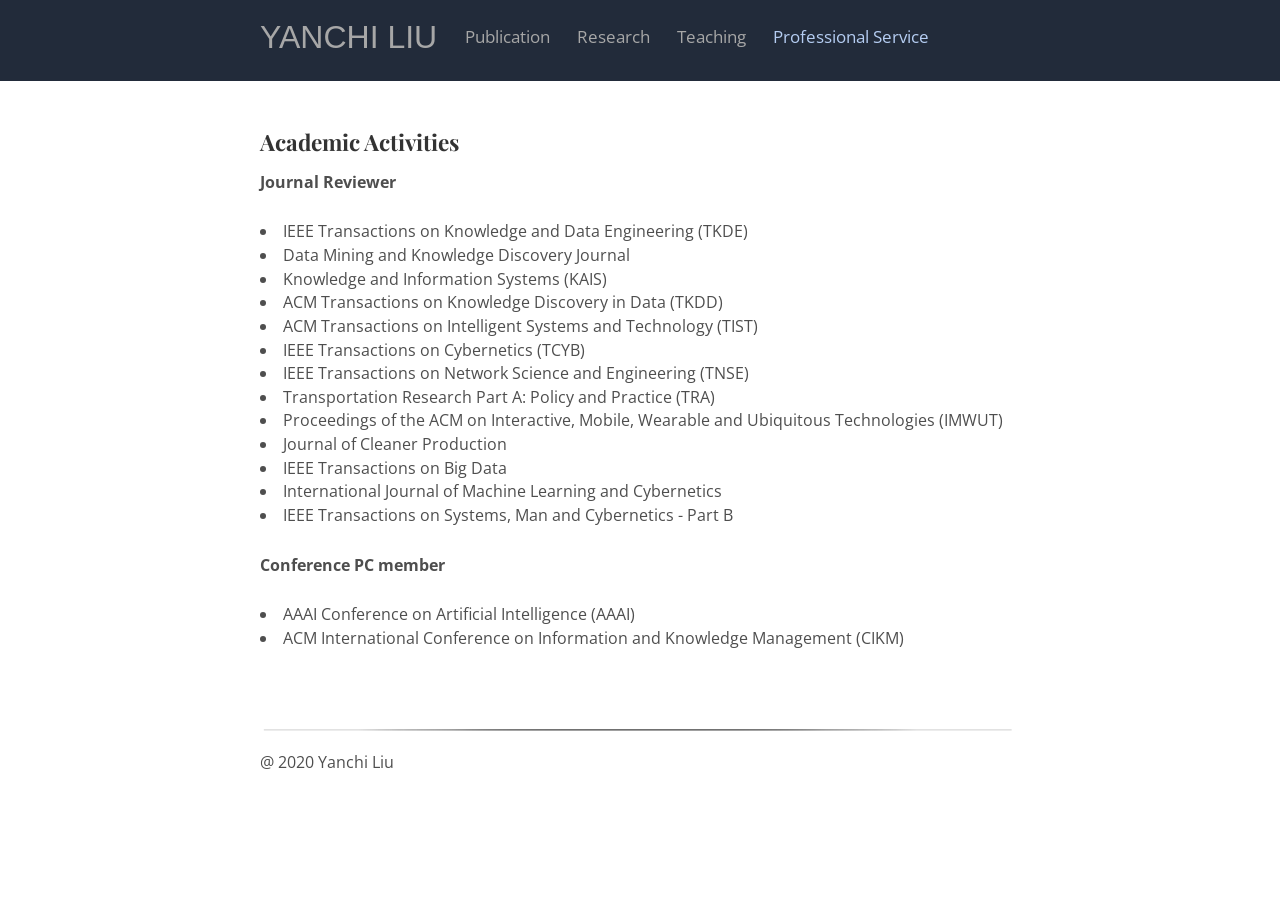
==== commit 3af32e0c: "change files" ====
--- a/professional.html
+++ b/professional.html
@@ -98,7 +98,7 @@
 					<img src="img/separator1.png">
 				</div>
 			    <div class="unit-50">
-			    	<p>@ 2018 Yanchi Liu</p>
+			    	<p>@ 2020 Yanchi Liu</p>
 			    </div>
 			</div>
 		</div>
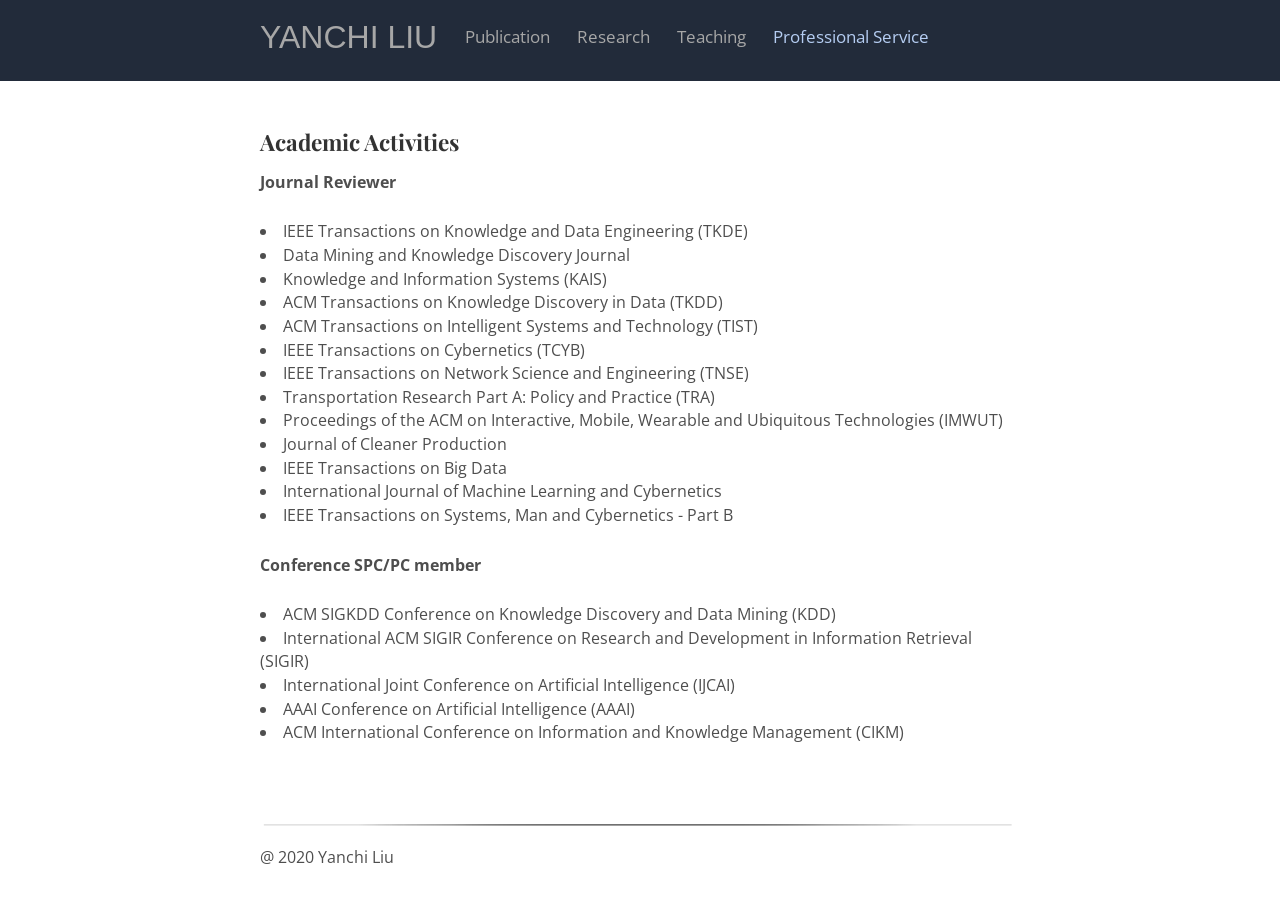
==== commit 84ec1412: "Update professional.html" ====
--- a/professional.html
+++ b/professional.html
@@ -80,7 +80,13 @@
 			<p>
 			
 			<p>
-				<span style="font-weight:bold">Conference PC member</span><br>
+				<span style="font-weight:bold">Conference SPC/PC member</span><br>
+				<li> ACM SIGKDD Conference on Knowledge Discovery and Data Mining (KDD)
+				</li>
+				<li> International ACM SIGIR Conference on Research and Development in Information Retrieval (SIGIR)
+				</li>
+				<li> International Joint Conference on Artificial Intelligence (IJCAI)
+				</li>
 				<li> AAAI Conference on Artificial Intelligence (AAAI)
 				</li>
 				<li> ACM International Conference on Information and Knowledge Management (CIKM)
